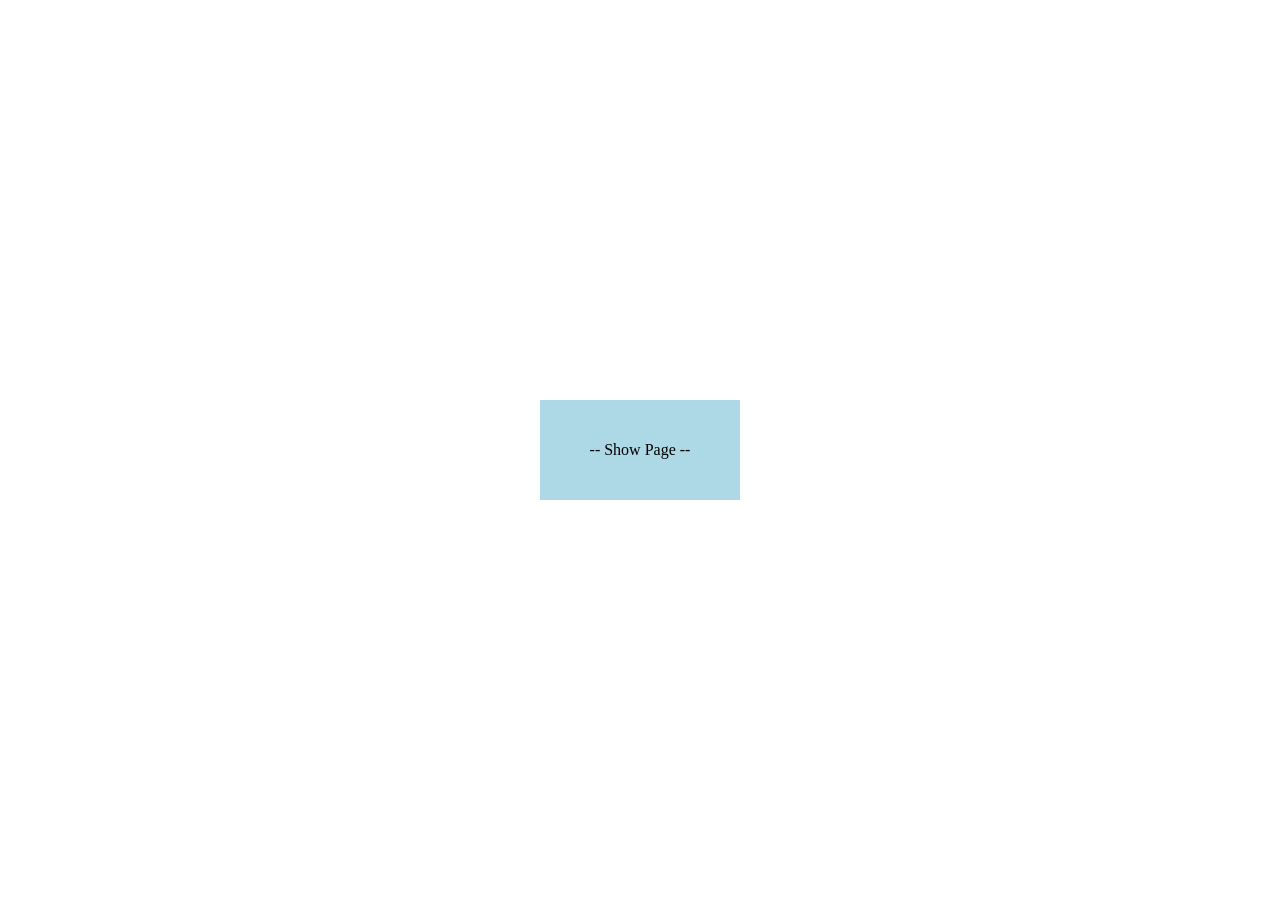
==== index.html @ 2238ac5c "Big Update 2025-09-20" ====
<!DOCTYPE html>
<html lang="en">
<head>
  <meta charset="UTF-8">
  <meta http-equiv="X-UA-Compatible" content="IE=edge">
  <meta name="viewport" content="width=device-width, initial-scale=1.0">
  <title>ShowPage</title>
  <link rel="stylesheet" type="text/css" href="MAINstyle.css">
  <link rel="preconnect" href="https://fonts.gstatic.com">
  <link href="https://fonts.googleapis.com/css2?family=Roboto&display=swap" rel="stylesheet"> 
</head>
<body>

  <!-- Body -->
  

<div class="container">
  <div class="centered-div"> -- Show Page -- </div>
</div>


</body>
</html>
---- MAINstyle.css ----
/* This is a single-line comment */

/* This is
a multi-line
comment */ 


  body, html {
    height: 100%;
    margin: 0;
  }

  .container {
    display: flex;
    justify-content: center; /* Horizontal centering */
    align-items: center;     /* Vertical centering */
    height: 100vh;           /* Full viewport height */
  }

  .centered-div {
    width: 200px;
    height: 100px;
    background-color: lightblue;
    text-align: center;
    line-height: 100px;
  }
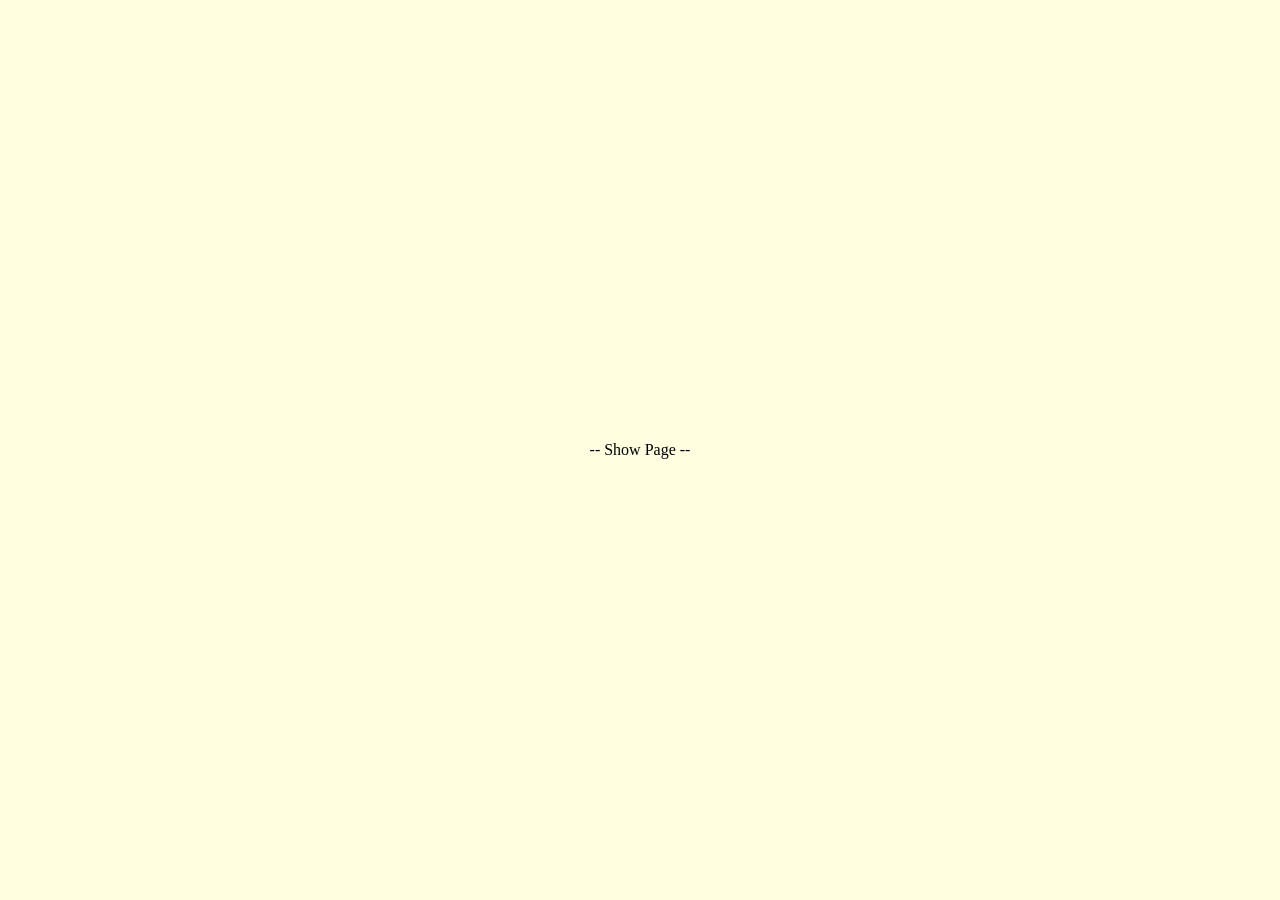
==== commit 54063aee: "Add Spage001" ====
--- a/index.html
+++ b/index.html
@@ -10,12 +10,11 @@
   <link href="https://fonts.googleapis.com/css2?family=Roboto&display=swap" rel="stylesheet"> 
 </head>
 <body>
-
-  <!-- Body -->
-  
+<!-- Body -->  
 
 <div class="container">
   <div class="centered-div"> -- Show Page -- </div>
+  
 </div>
 
 
--- a/MAINstyle.css
+++ b/MAINstyle.css
@@ -8,6 +8,7 @@
   body, html {
     height: 100%;
     margin: 0;
+    background-color: lightyellow;
   }
 
   .container {
@@ -19,8 +20,7 @@
 
   .centered-div {
     width: 200px;
-    height: 100px;
-    background-color: lightblue;
+    height: 100px;   
     text-align: center;
     line-height: 100px;
   }
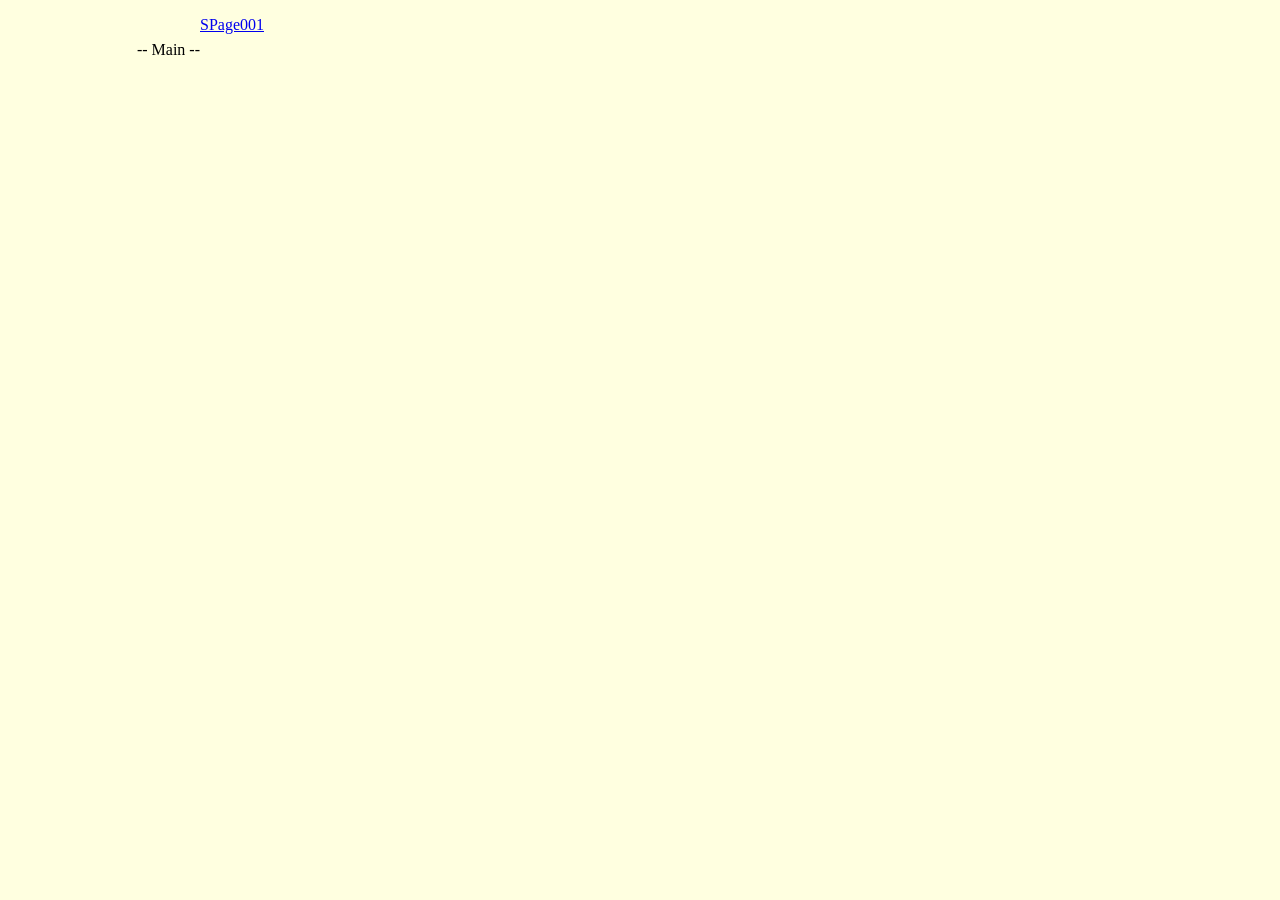
==== commit 95ce1fdb: "Multiple adds" ====
--- a/index.html
+++ b/index.html
@@ -12,9 +12,9 @@
 <body>
 <!-- Body -->  
 
-<div class="container">
-  <div class="centered-div"> -- Show Page -- </div>
-  
+<div class="container-right">
+  <div class="right-div"> -- Main -- </div>
+  <p> <a href="./Spage001.html"> SPage001 </a> </p>
 </div>
 
 
--- a/MAINstyle.css
+++ b/MAINstyle.css
@@ -11,7 +11,7 @@
     background-color: lightyellow;
   }
 
-  .container {
+  .container-centric {
     display: flex;
     justify-content: center; /* Horizontal centering */
     align-items: center;     /* Vertical centering */
@@ -25,3 +25,18 @@
     line-height: 100px;
   }
 
+  .container-right {
+    display: flex;
+    justify-content: flex-start; 
+    align-items: flex-start;     
+    height: 100vh;           
+  }
+
+  .right-div {
+    width: 200px;
+    height: 100px;   
+    text-align: right;
+    line-height: 100px;
+  }
+
+
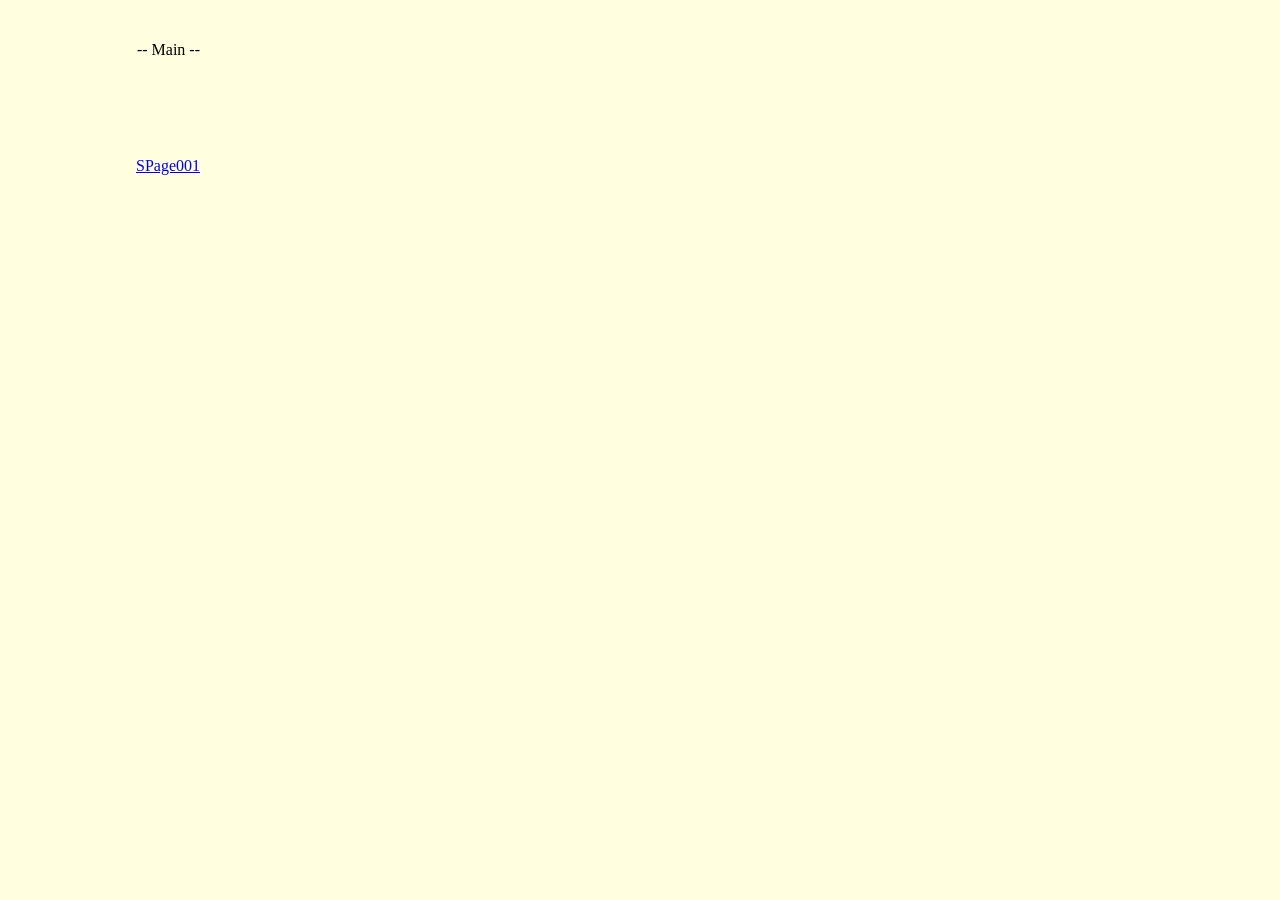
==== commit bf8f48d9: "Check index.html" ====
--- a/index.html
+++ b/index.html
@@ -13,8 +13,8 @@
 <!-- Body -->  
 
 <div class="container-right">
-  <div class="right-div"> -- Main -- </div>
-  <p> <a href="./Spage001.html"> SPage001 </a> </p>
+  <div class="right-div"> -- Main -- 
+  <p> <a href="./Spage001.html"> SPage001 </a> </p> </div>
 </div>
 
 
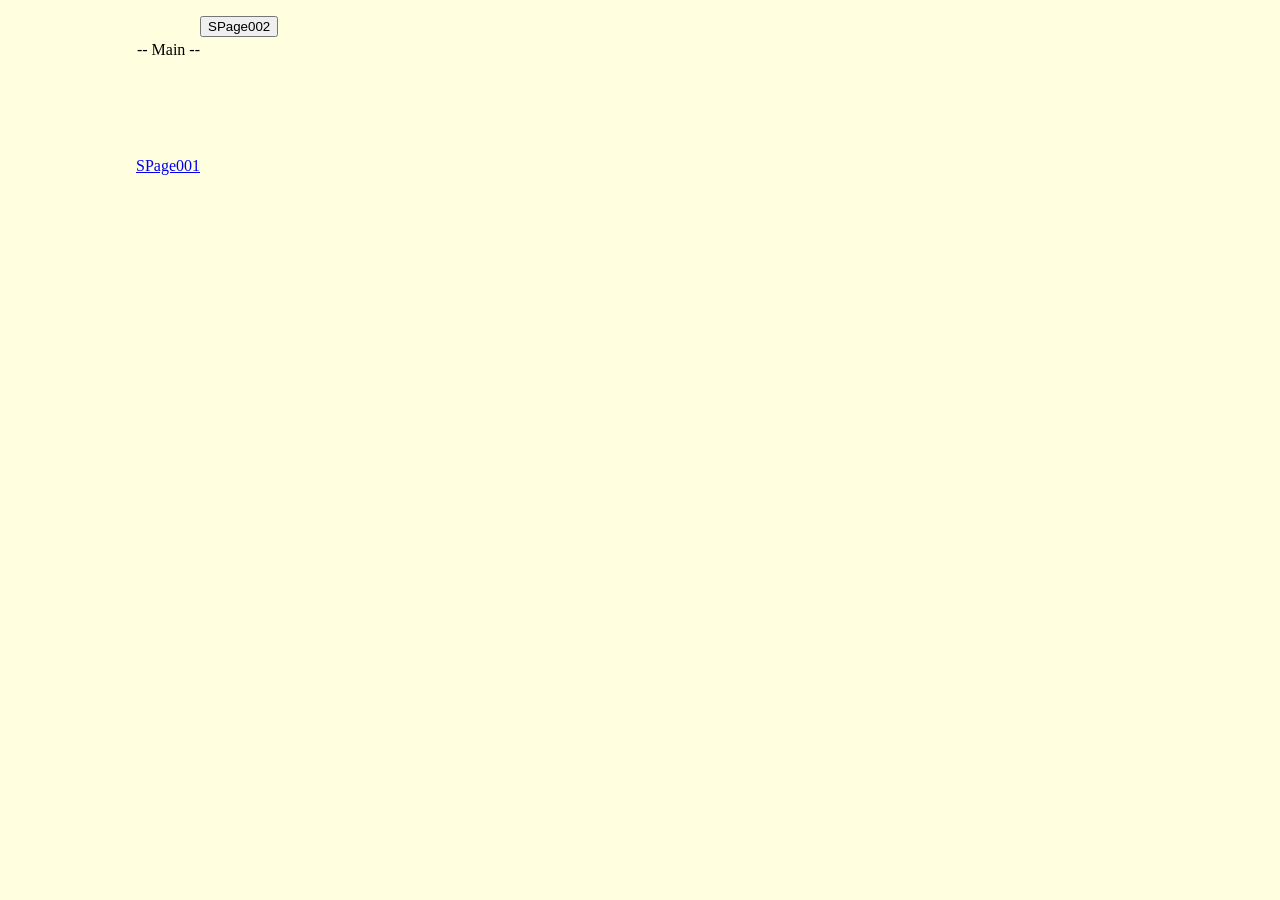
==== commit 46b6da79: "Multiple Adds" ====
--- a/index.html
+++ b/index.html
@@ -15,6 +15,7 @@
 <div class="container-right">
   <div class="right-div"> -- Main -- 
   <p> <a href="./Spage001.html"> SPage001 </a> </p> </div>
+  <p> <button onclick="document.location='./Spage001.html'" title="SPage002"> SPage002 </button> </div>
 </div>
 
 
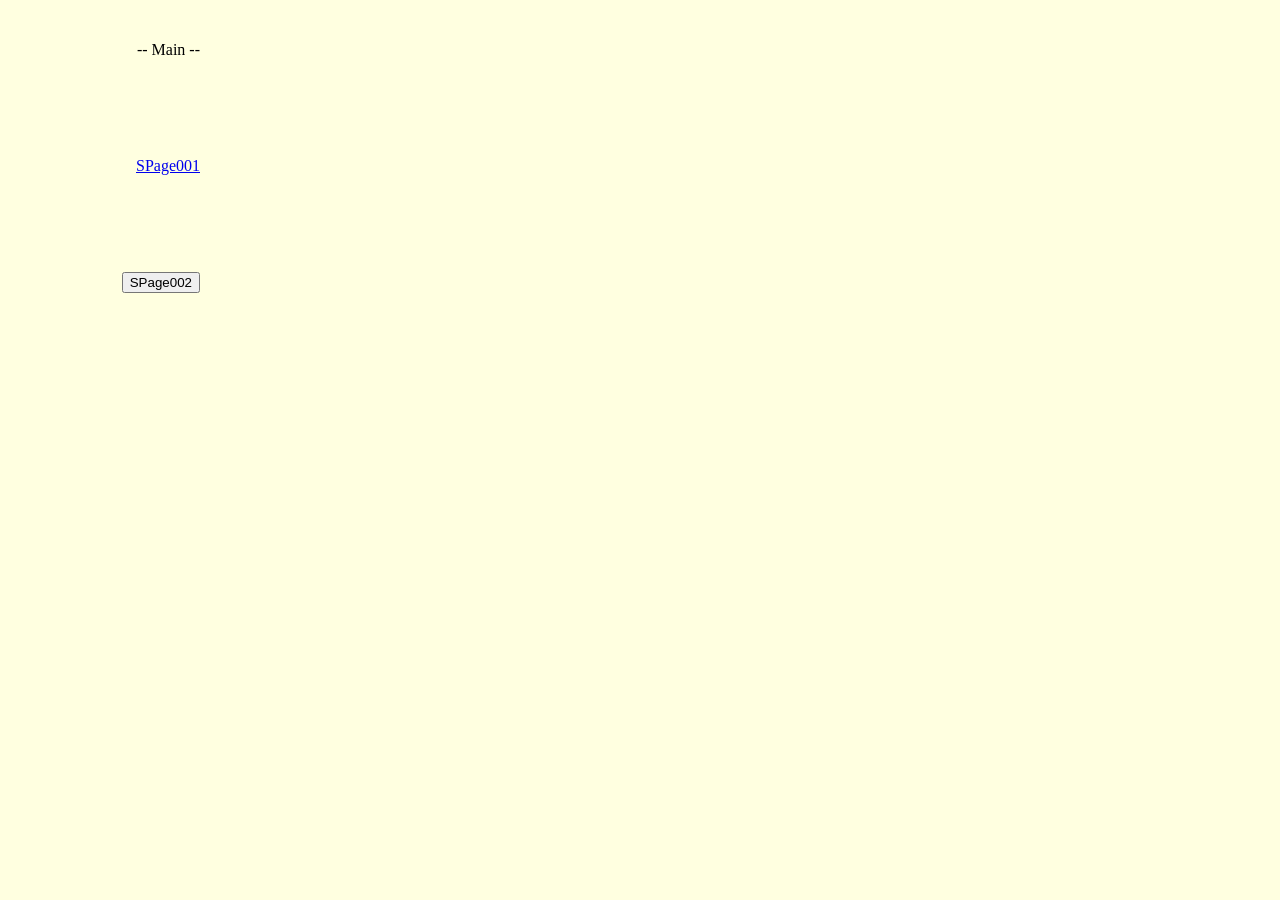
==== commit ed52eb8b: "Add index.html" ====
--- a/index.html
+++ b/index.html
@@ -14,7 +14,7 @@
 
 <div class="container-right">
   <div class="right-div"> -- Main -- 
-  <p> <a href="./Spage001.html"> SPage001 </a> </p> </div>
+  <p> <a href="./Spage001.html"> SPage001 </a> </p>
   <p> <button onclick="document.location='./Spage001.html'" title="SPage002"> SPage002 </button> </div>
 </div>
 
